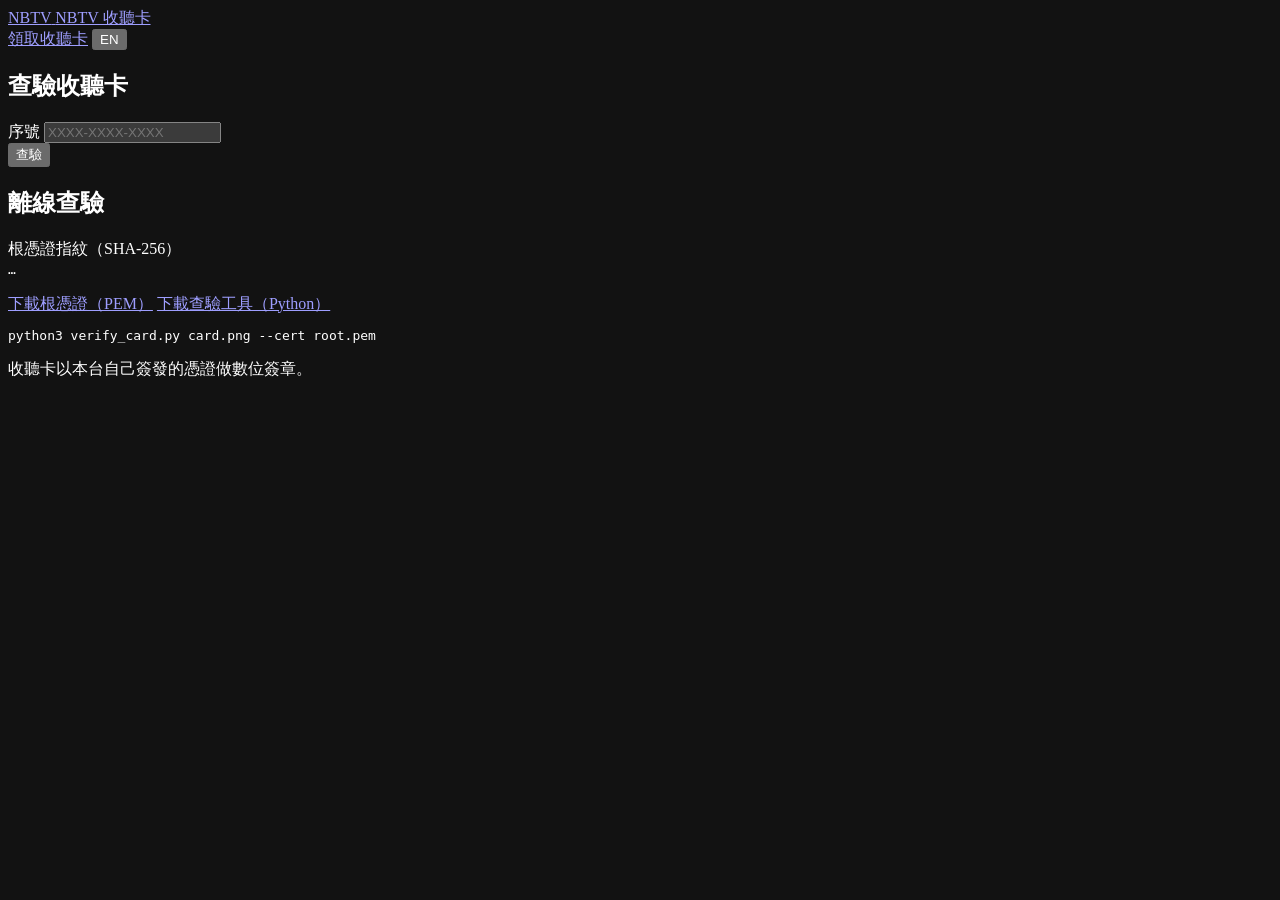
==== apps/web/static/verify.html @ d745515a "收聽卡網站（apps/web）：上傳錄音、解碼、發卡，數位簽章與 C2PA；nbtv-rx 新增 --json 網站 - 聽眾上傳從無線電錄下來的 WAV 檔，不需要登入。網站用 nbtv-rx 解碼" ====
<!doctype html>
<html lang="zh-Hant">
<head>
<meta charset="utf-8">
<meta name="viewport" content="width=device-width, initial-scale=1">
<meta name="color-scheme" content="dark">
<meta name="robots" content="noindex">
<title data-i18n="doc.verify">查驗 NBTV 收聽卡</title>
<link rel="icon" href="/static/favicon.svg" type="image/svg+xml">
<link rel="stylesheet" href="/static/style.css">
<script src="/static/i18n.js" defer></script>
<script src="/static/verify.js" defer></script>
</head>
<body>
<header class="top">
  <a class="brand" href="/">
    <span class="call" id="station">NBTV</span>
    <span class="brand-title" data-i18n="title">NBTV 收聽卡</span>
  </a>
  <nav class="top-nav">
    <a href="/" data-i18n="nav.home">領取收聽卡</a>
    <button type="button" class="lang" id="lang" aria-label="Switch language">EN</button>
  </nav>
</header>

<main>
  <section class="intro">
    <h1 data-i18n="verify.heading">查驗收聽卡</h1>
    <p class="lead" data-i18n="verify.lead"></p>
  </section>

  <form class="panel lookup" id="lookup" novalidate>
    <div class="field">
      <label for="serial" data-i18n="verify.serial">序號</label>
      <input type="text" id="serial" class="mono" autocomplete="off" autocapitalize="characters" spellcheck="false"
             maxlength="20" placeholder="XXXX-XXXX-XXXX">
    </div>
    <button type="submit" class="primary" data-i18n="verify.submit">查驗</button>
  </form>

  <section class="panel" id="outcome" hidden>
    <h2 id="outcome-title" tabindex="-1"></h2>
    <p id="outcome-body"></p>
    <a class="card-link" id="card-link" hidden><img id="card-image" alt="" width="1680" height="1080"></a>
    <dl class="stats" id="record" hidden></dl>
    <h3 id="self-heading" hidden data-i18n="verify.self"></h3>
    <dl class="stats" id="self-record" hidden></dl>
  </section>

  <section class="panel">
    <h2 data-i18n="offline.heading">離線查驗</h2>
    <p data-i18n="offline.body"></p>
    <p class="fingerprint"><span data-i18n="offline.fingerprint">根憑證指紋（SHA-256）</span><br><code id="fingerprint">…</code></p>
    <div class="actions">
      <a class="secondary" href="/root.pem" data-i18n="offline.cert">下載根憑證（PEM）</a>
      <a class="secondary" href="/verify_card.py" data-i18n="offline.tool">下載查驗工具（Python）</a>
    </div>
    <pre class="command"><code>python3 verify_card.py card.png --cert <span id="cert-name">root.pem</span></code></pre>
    <p class="hint" data-i18n="offline.note"></p>
    <p class="hint" id="c2pa-note" hidden data-i18n="offline.c2pa"></p>
  </section>
</main>

<footer class="bottom">
  <p data-i18n="footer.signed">收聽卡以本台自己簽發的憑證做數位簽章。</p>
</footer>
</body>
</html>
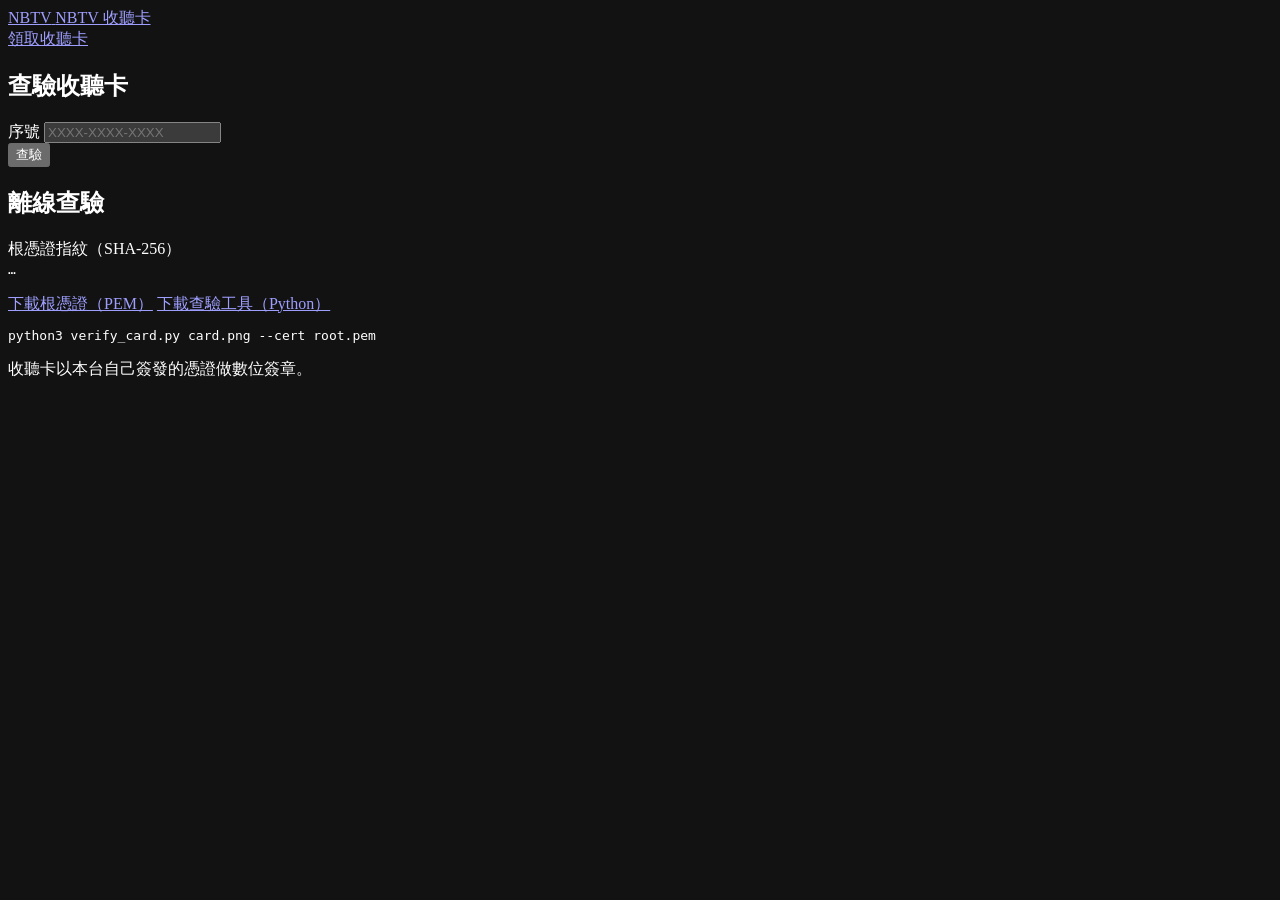
==== commit 89e2b45b: "收聽卡網站：頁面有五種語言了（繁中、簡中、日文、西班牙文、英文） 原本只有繁體中文與英文，靠右上角一顆按鈕來回切換。  - static/i18n.js 新增簡體中文、日文、西班牙文三份字串表（各約 " ====
--- a/apps/web/static/verify.html
+++ b/apps/web/static/verify.html
@@ -19,7 +19,7 @@
   </a>
   <nav class="top-nav">
     <a href="/" data-i18n="nav.home">領取收聽卡</a>
-    <button type="button" class="lang" id="lang" aria-label="Switch language">EN</button>
+    <select class="lang" id="language" aria-label="Language" hidden></select>
   </nav>
 </header>
 
